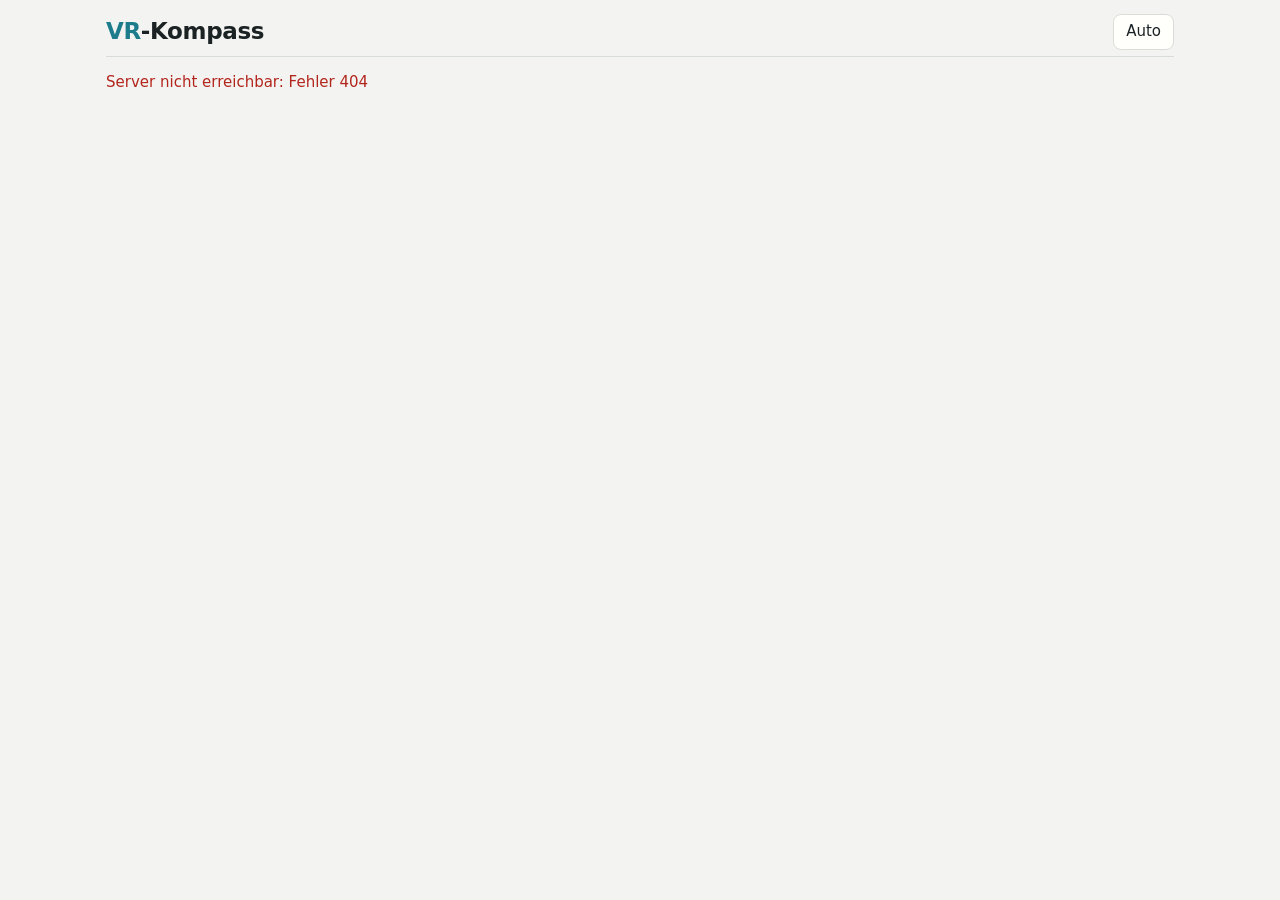
==== app/static/index.html @ ad510e6e "Grundgerüst 0.1: Bibliothek, Wunschliste und Importe Unterbau wie im eShopKompass (Standardbibliothe" ====
<!doctype html>
<html lang="de">
<head>
<meta charset="utf-8">
<meta name="viewport" content="width=device-width, initial-scale=1">
<title>VR-Kompass</title>
<link rel="icon" type="image/svg+xml" href="data:image/svg+xml,<svg xmlns='http://www.w3.org/2000/svg' viewBox='0 0 32 32'><text x='16' y='24' text-anchor='middle' font-family='Arial,Helvetica,sans-serif' font-weight='900' font-size='22' fill='%231c7c8c'>VR</text></svg>">
<script>try{var t=localStorage.getItem("vk.theme");if(t==="light"||t==="dark")document.documentElement.dataset.theme=t}catch(e){}</script>
<link rel="stylesheet" href="style.css">
</head>
<body>
<div class="wrap">
  <header class="top">
    <h1><a class="home" href="/"><span class="brand">VR</span>-Kompass</a></h1>
    <div class="meta" id="meta"></div>
    <button id="thmBtn" data-act="thm" title="Hell, dunkel oder wie das Gerät"></button>
  </header>
  <nav id="nav"></nav>
  <main id="main"><p class="hint">Lädt …</p></main>
</div>
<dialog id="edit"></dialog>
<script src="js/app.js"></script>
</body>
</html>
---- app/static/style.css ----
:root{
  color-scheme:light dark;
  --bg:#f3f4f1; --card:#fffffc; --ink:#1b2224; --muted:#61706f; --line:#d9ddd8;
  --accent:#24383b; --brand:#1c7c8c; --chip:#e8ebe6;
  --meta:#1d5fbf; --meta-bg:#e1ebfa; --pc:#5b3fa6; --pc-bg:#ece5fa;
  --go:#0d6b4f; --go-bg:#dcefe4; --stop:#b3261e; --stop-bg:#f8dfdc; --warn:#8a5a00; --warn-bg:#fbefd5;
}
/* Ansicht: data-theme am html-Element (hell/dunkel), ohne Angabe wie das Gerät */
@media (prefers-color-scheme: dark){:root:not([data-theme=light]){
  --bg:#121617; --card:#1a2022; --ink:#e5ebea; --muted:#94a3a1; --line:#2c3537;
  --accent:#cfdcda; --brand:#4fc3d4; --chip:#252d2f;
  --meta:#8db8ff; --meta-bg:#1c2b44; --pc:#c3abff; --pc-bg:#2b2342;
  --go:#5fd0a5; --go-bg:#183328; --stop:#ff8a80; --stop-bg:#3b1c19; --warn:#f2c14e; --warn-bg:#3a2e12;
}}
:root[data-theme=dark]{color-scheme:dark;
  --bg:#121617; --card:#1a2022; --ink:#e5ebea; --muted:#94a3a1; --line:#2c3537;
  --accent:#cfdcda; --brand:#4fc3d4; --chip:#252d2f;
  --meta:#8db8ff; --meta-bg:#1c2b44; --pc:#c3abff; --pc-bg:#2b2342;
  --go:#5fd0a5; --go-bg:#183328; --stop:#ff8a80; --stop-bg:#3b1c19; --warn:#f2c14e; --warn-bg:#3a2e12;
}
:root[data-theme=light]{color-scheme:light}
*{box-sizing:border-box}
body{margin:0;background:var(--bg);color:var(--ink);font:15px/1.45 system-ui,-apple-system,"Segoe UI",Roboto,sans-serif}
.wrap{padding:0 16px 60px;max-width:1100px;margin:0 auto}
header.top{display:flex;flex-wrap:wrap;gap:8px 18px;align-items:center;padding:14px 0 6px}
header.top h1{font-size:23px;margin:0;letter-spacing:-.015em}
header.top h1 a{color:inherit;text-decoration:none}
header.top .brand{color:var(--brand)}
header.top .meta{color:var(--muted);font-size:13px;flex:1;min-width:200px}
button,select,input,textarea{font:inherit;color:inherit}
button{background:var(--card);border:1px solid var(--line);border-radius:8px;padding:6px 12px;cursor:pointer}
button:hover{border-color:var(--accent)}
button.primary{background:var(--accent);border-color:var(--accent);color:var(--bg);font-weight:600}
button.danger{color:var(--stop)}
button:disabled{opacity:.5;cursor:default}
button.link{border:0;background:none;padding:0;color:var(--accent);text-decoration:underline}
input,select,textarea{background:var(--card);border:1px solid var(--line);border-radius:6px;padding:5px 8px;max-width:100%}
textarea{width:100%;min-height:110px;font-family:ui-monospace,monospace;font-size:12px}
a{color:var(--accent)}
nav{display:flex;gap:4px;border-bottom:1px solid var(--line);overflow-x:auto;margin-bottom:12px}
nav button{white-space:nowrap;border:0;border-bottom:3px solid transparent;border-radius:0;background:none;padding:6px 12px;color:var(--muted)}
nav button.on{color:var(--ink);border-bottom-color:var(--brand);font-weight:600}
nav .cnt{font-size:11px;margin-left:4px;color:var(--muted)}
.hint{color:var(--muted);font-size:13px;margin:4px 0}
.bar{display:flex;flex-wrap:wrap;gap:8px;align-items:center;margin-bottom:10px}
.bar input[type=search]{flex:1;min-width:160px}
.chips{display:flex;flex-wrap:wrap;gap:4px}
.chips button{border-radius:999px;padding:3px 10px;font-size:13px}
.chips button.on{background:var(--accent);color:var(--bg);border-color:var(--accent)}
.list{display:flex;flex-direction:column;gap:6px}
.item{background:var(--card);border:1px solid var(--line);border-radius:10px;padding:8px 12px;display:flex;flex-wrap:wrap;gap:4px 12px;align-items:baseline}
.item .nm{font-weight:600;flex:1 1 220px;min-width:0;overflow-wrap:anywhere}
.item .row2{flex-basis:100%;display:flex;flex-wrap:wrap;gap:4px 14px;font-size:13px;color:var(--muted)}
.item .note{flex-basis:100%;font-size:13px;white-space:pre-wrap;color:var(--ink);border-left:3px solid var(--line);padding-left:8px}
.b{display:inline-block;border-radius:5px;padding:0 6px;font-size:12px;font-weight:600;background:var(--chip);color:var(--muted)}
.b.meta{background:var(--meta-bg);color:var(--meta)}
.b.pc{background:var(--pc-bg);color:var(--pc)}
.b.go{background:var(--go-bg);color:var(--go)}
.b.stop{background:var(--stop-bg);color:var(--stop)}
.b.warn{background:var(--warn-bg);color:var(--warn)}
.links a{margin-right:8px;font-size:13px}
.price{font-variant-numeric:tabular-nums;color:var(--ink)}
.gap-meta{color:var(--go)}
.gap-steam{color:var(--stop)}
.card{background:var(--card);border:1px solid var(--line);border-radius:12px;padding:12px 14px;margin-bottom:14px}
.card h2{font-size:17px;margin:0 0 6px}
.card ol{margin:6px 0;padding-left:20px}
.bm{display:inline-block;background:var(--brand);color:#fff;border-radius:8px;padding:6px 12px;text-decoration:none;font-weight:600;cursor:grab}
.prev{margin-top:8px;font-size:13px}
.prev ul{margin:6px 0;padding-left:18px;max-height:260px;overflow:auto}
.prev .new{color:var(--go)}
.err{color:var(--stop)}
.ok{color:var(--go)}
dialog{border:1px solid var(--line);border-radius:12px;background:var(--card);color:var(--ink);width:min(560px,calc(100vw - 32px));padding:16px}
dialog::backdrop{background:rgba(0,0,0,.4)}
dialog h2{margin:0 0 10px;font-size:18px}
.form{display:grid;grid-template-columns:auto 1fr;gap:8px 12px;align-items:center}
.form label{font-size:13px;color:var(--muted)}
.form input[type=text],.form select,.form textarea{width:100%}
.form .full{grid-column:1/-1}
.actions{display:flex;flex-wrap:wrap;gap:8px;justify-content:flex-end;margin-top:12px}
.actions .sp{flex:1}
@media (max-width:520px){.form{grid-template-columns:1fr}}
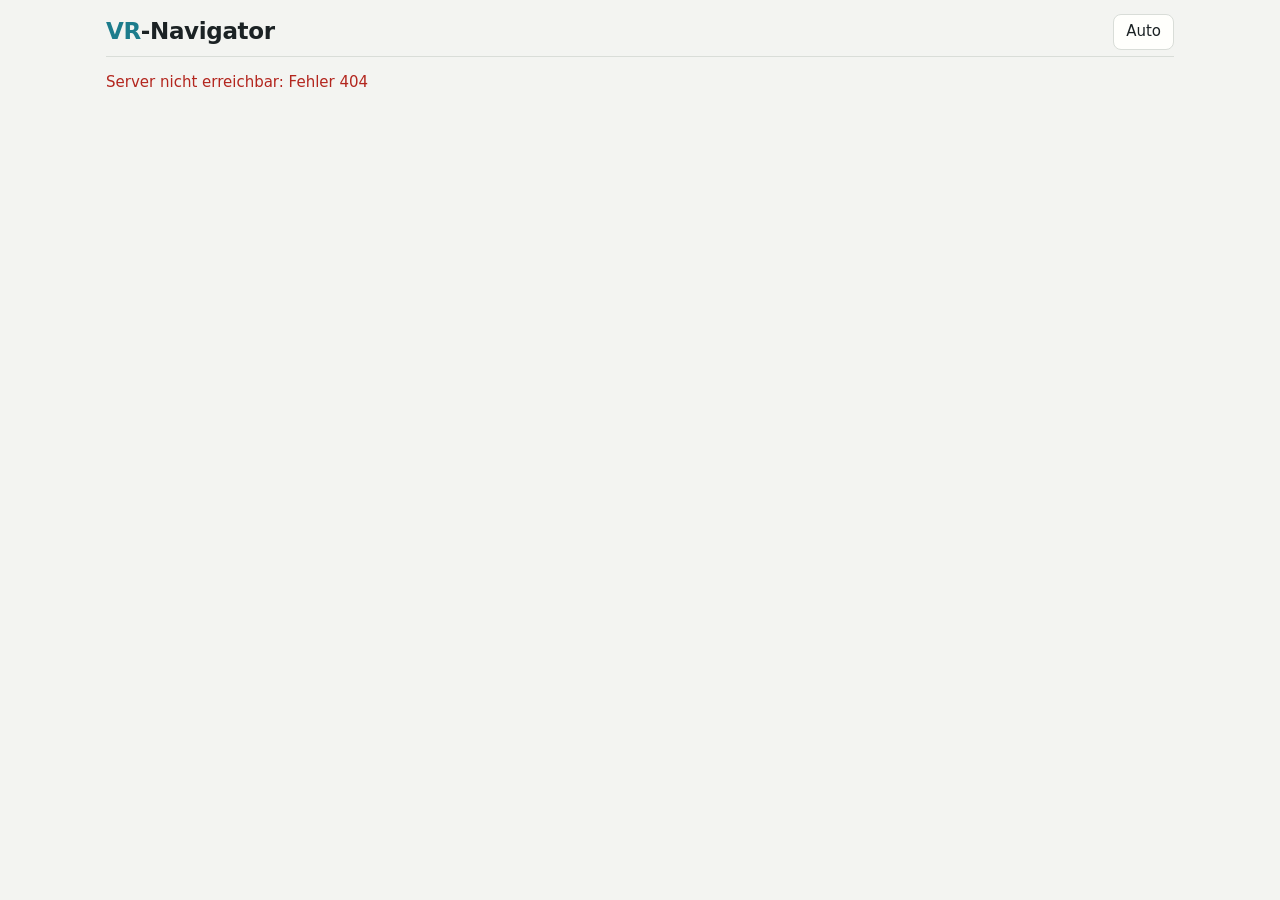
==== commit 1774d492: "Umbenennung in VR-Navigator (0.1.1) Name in Oberfläche, README, Kennung beim Abruf, Sicherungsdatei " ====
--- a/app/static/index.html
+++ b/app/static/index.html
@@ -3,15 +3,15 @@
 <head>
 <meta charset="utf-8">
 <meta name="viewport" content="width=device-width, initial-scale=1">
-<title>VR-Kompass</title>
+<title>VR-Navigator</title>
 <link rel="icon" type="image/svg+xml" href="data:image/svg+xml,<svg xmlns='http://www.w3.org/2000/svg' viewBox='0 0 32 32'><text x='16' y='24' text-anchor='middle' font-family='Arial,Helvetica,sans-serif' font-weight='900' font-size='22' fill='%231c7c8c'>VR</text></svg>">
-<script>try{var t=localStorage.getItem("vk.theme");if(t==="light"||t==="dark")document.documentElement.dataset.theme=t}catch(e){}</script>
+<script>try{var t=localStorage.getItem("vn.theme");if(t==="light"||t==="dark")document.documentElement.dataset.theme=t}catch(e){}</script>
 <link rel="stylesheet" href="style.css">
 </head>
 <body>
 <div class="wrap">
   <header class="top">
-    <h1><a class="home" href="/"><span class="brand">VR</span>-Kompass</a></h1>
+    <h1><a class="home" href="/"><span class="brand">VR</span>-Navigator</a></h1>
     <div class="meta" id="meta"></div>
     <button id="thmBtn" data-act="thm" title="Hell, dunkel oder wie das Gerät"></button>
   </header>
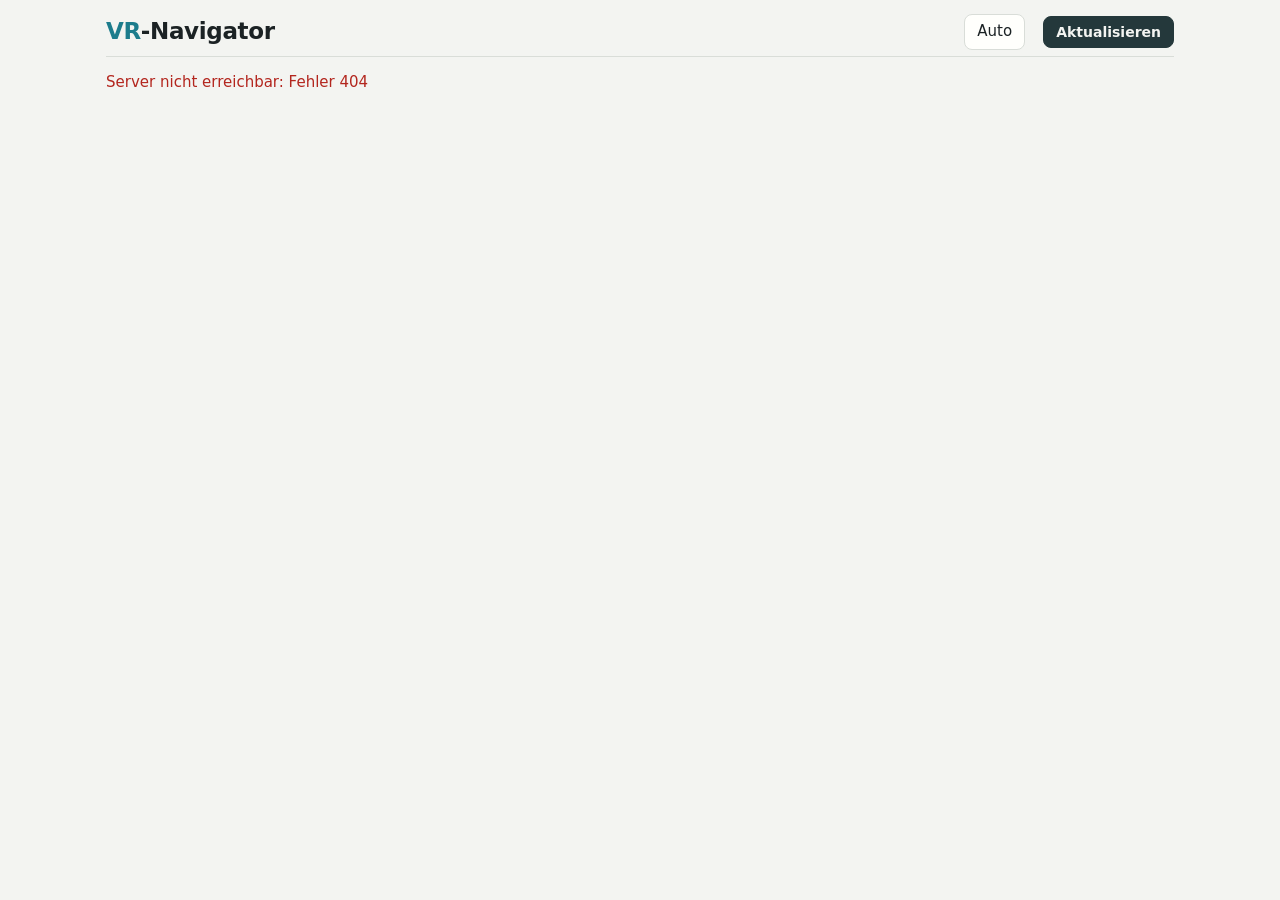
==== commit f0341c79: "Betrieb wie im eShopKompass: Live-Protokoll, Verbindungstest, Hinweise, Ruhezeit (0.2.1) Co-Authored" ====
--- a/app/static/index.html
+++ b/app/static/index.html
@@ -14,6 +14,7 @@
     <h1><a class="home" href="/"><span class="brand">VR</span>-Navigator</a></h1>
     <div class="meta" id="meta"></div>
     <button id="thmBtn" data-act="thm" title="Hell, dunkel oder wie das Gerät"></button>
+    <button class="primary" id="syncBtn" data-act="sync" title="Preise jetzt abrufen">Aktualisieren</button>
   </header>
   <nav id="nav"></nav>
   <main id="main"><p class="hint">Lädt …</p></main>
--- a/app/static/style.css
+++ b/app/static/style.css
@@ -58,6 +58,16 @@
 .b.go{background:var(--go-bg);color:var(--go)}
 .b.stop{background:var(--stop-bg);color:var(--stop)}
 .b.warn{background:var(--warn-bg);color:var(--warn)}
+.banner{background:var(--warn-bg);color:var(--warn);border-radius:10px;padding:9px 12px;margin-bottom:10px;font-size:14px}
+.banner button.link{color:inherit}
+.toast{position:fixed;left:50%;bottom:22px;transform:translateX(-50%);background:var(--ink);color:var(--bg);padding:8px 16px;border-radius:999px;font-size:13px;z-index:8}
+header.top .stale{color:var(--warn);font-weight:600}
+header.top #syncBtn{font-size:14px;padding:5px 12px}
+details.fold>summary{cursor:pointer}
+pre.log{background:var(--bg);border:1px solid var(--line);border-radius:10px;padding:10px;margin-top:6px}
+.item .row2.small{font-size:12px}
+.item s{color:var(--muted)}
+pre.log{font-size:12px;white-space:pre-wrap;max-height:320px;overflow:auto}
 .links a{margin-right:8px;font-size:13px}
 .price{font-variant-numeric:tabular-nums;color:var(--ink)}
 .gap-meta{color:var(--go)}
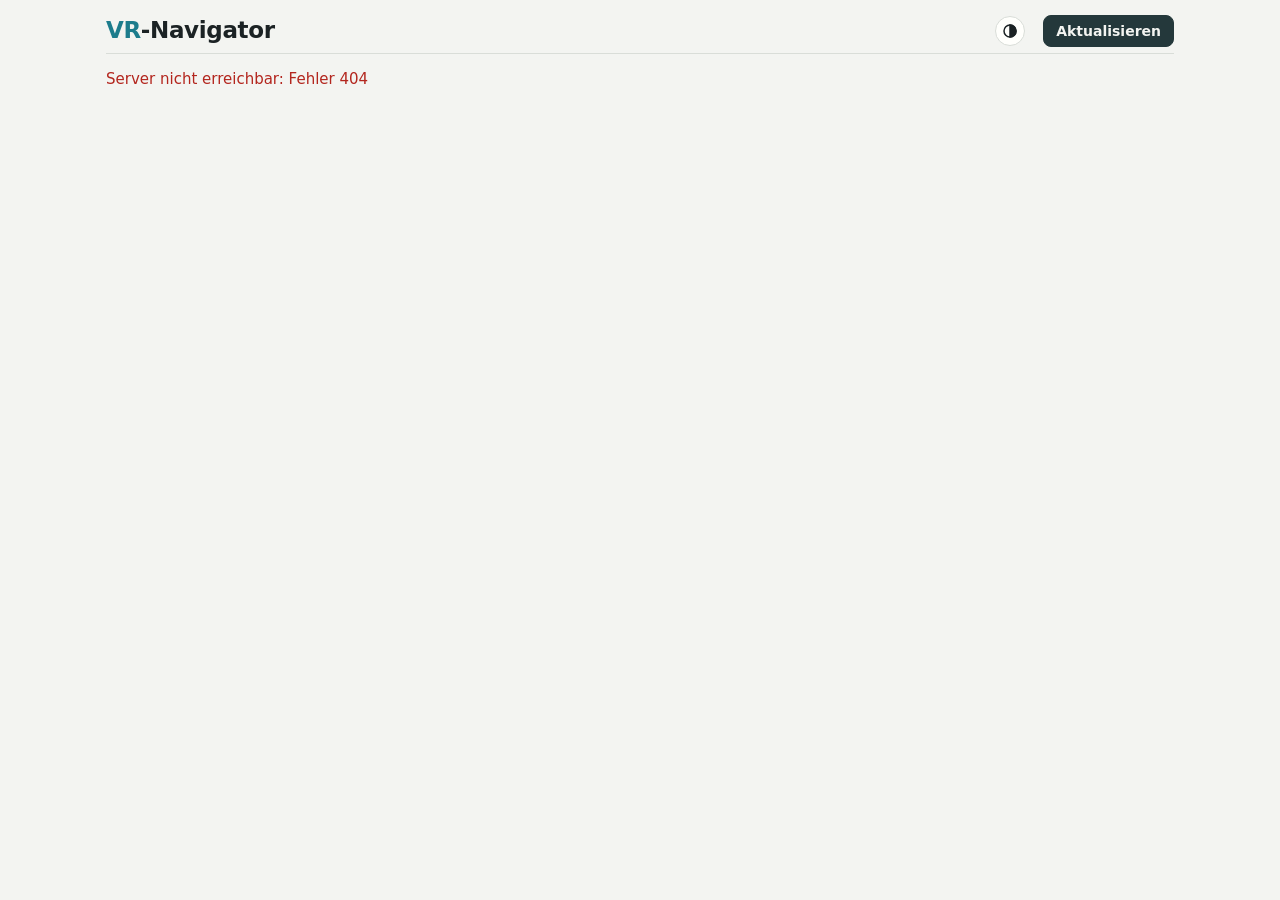
==== commit 2d55be0f: "Ansicht und Bedienung wie im eShopKompass (0.2.2) Farbregeln mit einer Bedeutung je Farbe (docs/ober" ====
--- a/app/static/index.html
+++ b/app/static/index.html
@@ -13,7 +13,7 @@
   <header class="top">
     <h1><a class="home" href="/"><span class="brand">VR</span>-Navigator</a></h1>
     <div class="meta" id="meta"></div>
-    <button id="thmBtn" data-act="thm" title="Hell, dunkel oder wie das Gerät"></button>
+    <div class="thm"><button id="thmBtn" data-act="thm" aria-haspopup="true" aria-expanded="false"></button><div class="thm-m" id="thmMenu" role="menu" hidden></div></div>
     <button class="primary" id="syncBtn" data-act="sync" title="Preise jetzt abrufen">Aktualisieren</button>
   </header>
   <nav id="nav"></nav>
--- a/app/static/style.css
+++ b/app/static/style.css
@@ -2,21 +2,22 @@
   color-scheme:light dark;
   --bg:#f3f4f1; --card:#fffffc; --ink:#1b2224; --muted:#61706f; --line:#d9ddd8;
   --accent:#24383b; --brand:#1c7c8c; --chip:#e8ebe6;
-  --meta:#1d5fbf; --meta-bg:#e1ebfa; --pc:#5b3fa6; --pc-bg:#ece5fa;
-  --go:#0d6b4f; --go-bg:#dcefe4; --stop:#b3261e; --stop-bg:#f8dfdc; --warn:#8a5a00; --warn-bg:#fbefd5;
+  /* Jede Farbe eine Bedeutung, siehe docs/oberflaeche.md */
+  --deal:#1d5fbf; --deal-bg:#e1ebfa; --best:#8a6200; --best-bg:#fbefd5;
+  --go:#0d6b4f; --go-bg:#dcefe4; --stop:#b3261e; --stop-bg:#f8dfdc; --warn:#6b3fb3; --warn-bg:#ece5fa;
 }
 /* Ansicht: data-theme am html-Element (hell/dunkel), ohne Angabe wie das Gerät */
 @media (prefers-color-scheme: dark){:root:not([data-theme=light]){
   --bg:#121617; --card:#1a2022; --ink:#e5ebea; --muted:#94a3a1; --line:#2c3537;
   --accent:#cfdcda; --brand:#4fc3d4; --chip:#252d2f;
-  --meta:#8db8ff; --meta-bg:#1c2b44; --pc:#c3abff; --pc-bg:#2b2342;
-  --go:#5fd0a5; --go-bg:#183328; --stop:#ff8a80; --stop-bg:#3b1c19; --warn:#f2c14e; --warn-bg:#3a2e12;
+  --deal:#8db8ff; --deal-bg:#1c2b44; --best:#f2c14e; --best-bg:#3a2e12;
+  --go:#5fd0a5; --go-bg:#183328; --stop:#ff8a80; --stop-bg:#3b1c19; --warn:#c3abff; --warn-bg:#2b2342;
 }}
 :root[data-theme=dark]{color-scheme:dark;
   --bg:#121617; --card:#1a2022; --ink:#e5ebea; --muted:#94a3a1; --line:#2c3537;
   --accent:#cfdcda; --brand:#4fc3d4; --chip:#252d2f;
-  --meta:#8db8ff; --meta-bg:#1c2b44; --pc:#c3abff; --pc-bg:#2b2342;
-  --go:#5fd0a5; --go-bg:#183328; --stop:#ff8a80; --stop-bg:#3b1c19; --warn:#f2c14e; --warn-bg:#3a2e12;
+  --deal:#8db8ff; --deal-bg:#1c2b44; --best:#f2c14e; --best-bg:#3a2e12;
+  --go:#5fd0a5; --go-bg:#183328; --stop:#ff8a80; --stop-bg:#3b1c19; --warn:#c3abff; --warn-bg:#2b2342;
 }
 :root[data-theme=light]{color-scheme:light}
 *{box-sizing:border-box}
@@ -39,11 +40,16 @@
 a{color:var(--accent)}
 nav{display:flex;gap:4px;border-bottom:1px solid var(--line);overflow-x:auto;margin-bottom:12px}
 nav button{white-space:nowrap;border:0;border-bottom:3px solid transparent;border-radius:0;background:none;padding:6px 12px;color:var(--muted)}
+nav.more{-webkit-mask-image:linear-gradient(90deg,#000 calc(100% - 36px),transparent);mask-image:linear-gradient(90deg,#000 calc(100% - 36px),transparent)}
 nav button.on{color:var(--ink);border-bottom-color:var(--brand);font-weight:600}
 nav .cnt{font-size:11px;margin-left:4px;color:var(--muted)}
 .hint{color:var(--muted);font-size:13px;margin:4px 0}
 .bar{display:flex;flex-wrap:wrap;gap:8px;align-items:center;margin-bottom:10px}
-.bar input[type=search]{flex:1;min-width:160px}
+.sbox{position:relative;flex:1;min-width:160px;display:flex}
+.sbox input{flex:1;padding-right:26px}
+.sbox input::-webkit-search-cancel-button{display:none}
+.sbox .sx{position:absolute;right:3px;top:50%;transform:translateY(-50%);border:0;background:none;color:var(--muted);font-size:17px;line-height:1;padding:2px 6px}
+.sbox .sx:hover{color:var(--ink)}
 .chips{display:flex;flex-wrap:wrap;gap:4px}
 .chips button{border-radius:999px;padding:3px 10px;font-size:13px}
 .chips button.on{background:var(--accent);color:var(--bg);border-color:var(--accent)}
@@ -51,16 +57,18 @@
 .item{background:var(--card);border:1px solid var(--line);border-radius:10px;padding:8px 12px;display:flex;flex-wrap:wrap;gap:4px 12px;align-items:baseline}
 .item .nm{font-weight:600;flex:1 1 220px;min-width:0;overflow-wrap:anywhere}
 .item .row2{flex-basis:100%;display:flex;flex-wrap:wrap;gap:4px 14px;font-size:13px;color:var(--muted)}
-.item .note{flex-basis:100%;font-size:13px;white-space:pre-wrap;color:var(--ink);border-left:3px solid var(--line);padding-left:8px}
+.item .note{flex-basis:100%;min-width:0;font-size:13px;white-space:pre-wrap;overflow-wrap:anywhere;color:var(--ink);border-left:3px solid var(--line);padding-left:8px}
 .b{display:inline-block;border-radius:5px;padding:0 6px;font-size:12px;font-weight:600;background:var(--chip);color:var(--muted)}
-.b.meta{background:var(--meta-bg);color:var(--meta)}
-.b.pc{background:var(--pc-bg);color:var(--pc)}
+.b.deal{background:var(--deal-bg);color:var(--deal)}
+.b.best{background:var(--best-bg);color:var(--best)}
+.star{color:var(--best)}
 .b.go{background:var(--go-bg);color:var(--go)}
 .b.stop{background:var(--stop-bg);color:var(--stop)}
 .b.warn{background:var(--warn-bg);color:var(--warn)}
 .banner{background:var(--warn-bg);color:var(--warn);border-radius:10px;padding:9px 12px;margin-bottom:10px;font-size:14px}
 .banner button.link{color:inherit}
-.toast{position:fixed;left:50%;bottom:22px;transform:translateX(-50%);background:var(--ink);color:var(--bg);padding:8px 16px;border-radius:999px;font-size:13px;z-index:8}
+.toast{position:fixed;left:50%;bottom:22px;transform:translateX(-50%);background:var(--ink);color:var(--bg);padding:8px 16px;border-radius:999px;font-size:13px;z-index:8;display:flex;gap:12px;align-items:center;max-width:calc(100vw - 32px)}
+.toast button{background:none;border:0;padding:0;color:inherit;font-weight:600;text-decoration:underline}
 header.top .stale{color:var(--warn);font-weight:600}
 header.top #syncBtn{font-size:14px;padding:5px 12px}
 details.fold>summary{cursor:pointer}
@@ -91,3 +99,30 @@
 .actions{display:flex;flex-wrap:wrap;gap:8px;justify-content:flex-end;margin-top:12px}
 .actions .sp{flex:1}
 @media (max-width:520px){.form{grid-template-columns:1fr}}
+/* Hell, dunkel, System: runder Knopf mit Zeichen, Menü darunter */
+.thm{position:relative}
+.thm>button{width:30px;height:30px;padding:0;border-radius:50%;display:inline-grid;place-items:center}
+.thm-m{position:absolute;right:0;top:36px;z-index:6;background:var(--card);border:1px solid var(--line);border-radius:8px;padding:4px;display:flex;flex-direction:column;min-width:150px;box-shadow:0 4px 14px rgba(0,0,0,.18)}
+.thm-m[hidden]{display:none}
+.thm-m button{border:0;background:none;text-align:left;border-radius:6px;padding:6px 10px;white-space:nowrap}
+.thm-m button:hover{background:var(--chip)}
+.thm-m button.on{font-weight:600}
+.thm-m .ic{display:inline-block;width:22px;vertical-align:-3px}
+/* Klappbare Gruppen und Karten: offen als Vorgabe, gemerkt wird das Zuklappen */
+details.grp{margin-bottom:10px}
+details.grp>summary{cursor:pointer;padding:4px 0;font-weight:600}
+details.grp>summary .n{color:var(--muted);font-weight:400;margin-left:4px}
+details.grp>.list{margin-top:6px}
+.card>details>summary{cursor:pointer;list-style:none}
+.card>details>summary::-webkit-details-marker{display:none}
+.card>details>summary h2{display:inline}
+.card>details>summary::before{content:"▸";display:inline-block;width:18px;color:var(--muted)}
+.card>details[open]>summary::before{content:"▾"}
+.card>details>summary .n{color:var(--muted);font-size:13px;margin-left:6px}
+.foldall{font-size:13px;color:var(--muted)}
+/* Sprungleiste der Einstellungen */
+.jump{position:sticky;top:0;z-index:4;display:flex;flex-wrap:wrap;gap:4px 14px;align-items:center;background:var(--bg);padding:8px 0;margin-bottom:8px;border-bottom:1px solid var(--line);font-size:13px}
+.jump a{color:var(--ink);text-decoration:none}
+.jump a:hover{text-decoration:underline}
+.jump .foldall{margin-left:auto}
+.card{scroll-margin-top:48px}
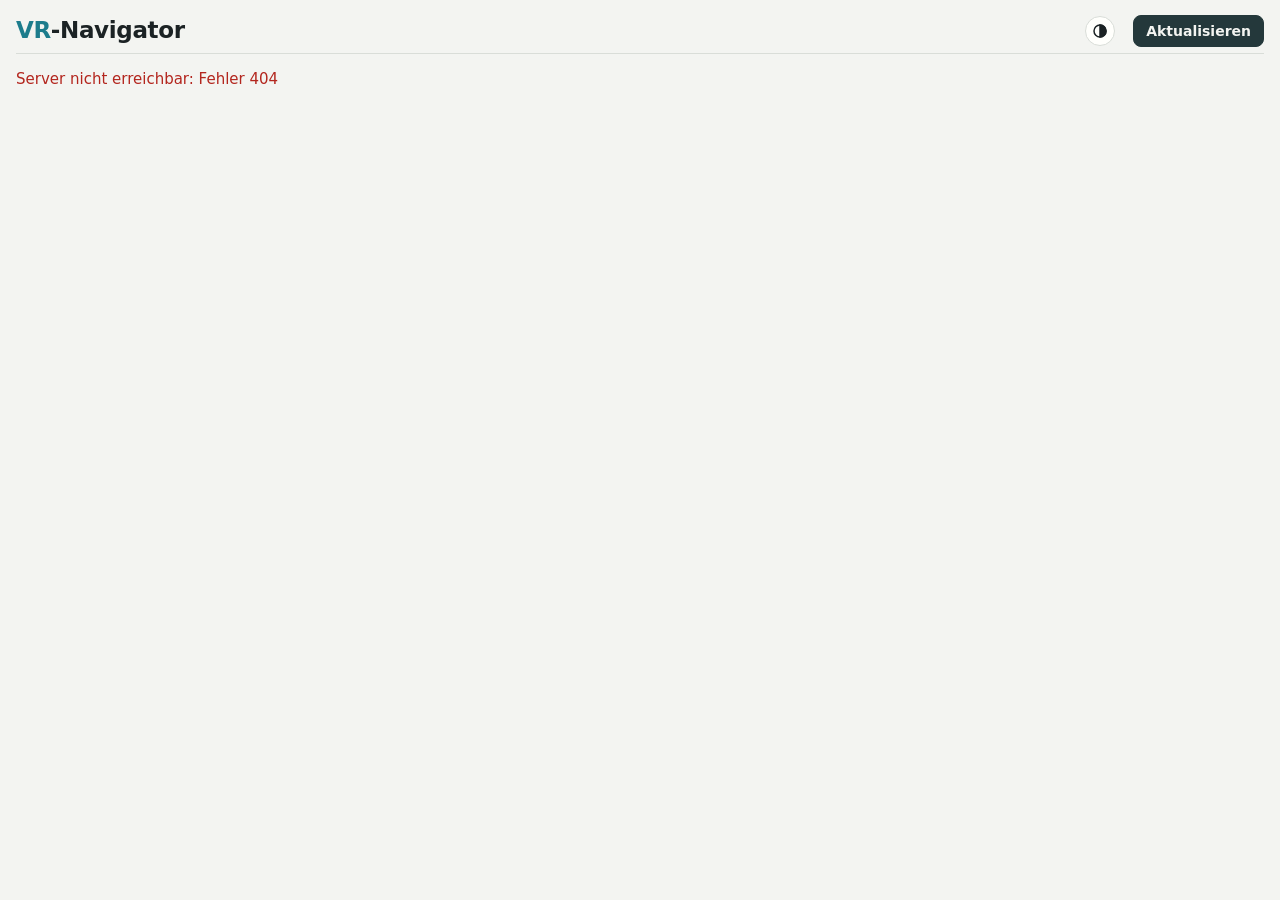
==== commit 9041d0a9: "Retro-Liste aus dem ROM-Ordner, Reiter Sammlung, Kopfleiste blendet aus (0.5.6) - Retro-Liste einles" ====
--- a/app/static/index.html
+++ b/app/static/index.html
@@ -10,6 +10,7 @@
 </head>
 <body>
 <div class="wrap">
+  <div class="stick" id="stick">
   <header class="top">
     <h1><a class="home" href="/"><span class="brand">VR</span>-Navigator</a></h1>
     <div class="meta" id="meta"></div>
@@ -17,6 +18,7 @@
     <button class="primary" id="syncBtn" data-act="sync" title="Preise jetzt abrufen">Aktualisieren</button>
   </header>
   <nav id="nav"></nav>
+  </div>
   <main id="main"><p class="hint">Lädt …</p></main>
 </div>
 <dialog id="edit"></dialog>
--- a/app/static/style.css
+++ b/app/static/style.css
@@ -22,7 +22,7 @@
 :root[data-theme=light]{color-scheme:light}
 *{box-sizing:border-box}
 body{margin:0;background:var(--bg);color:var(--ink);font:15px/1.45 system-ui,-apple-system,"Segoe UI",Roboto,sans-serif}
-.wrap{padding:0 16px 60px;max-width:1100px;margin:0 auto}
+.wrap{padding:0 16px 60px;margin:0 auto}
 header.top{display:flex;flex-wrap:wrap;gap:8px 18px;align-items:center;padding:14px 0 6px}
 header.top h1{font-size:23px;margin:0;letter-spacing:-.015em}
 header.top h1 a{color:inherit;text-decoration:none}
@@ -33,12 +33,23 @@
 button:hover{border-color:var(--accent)}
 button.primary{background:var(--accent);border-color:var(--accent);color:var(--bg);font-weight:600}
 button.danger{color:var(--stop)}
+label.btn{display:inline-block;background:var(--accent);border:1px solid var(--accent);color:var(--bg);font-weight:600;border-radius:8px;padding:6px 12px;cursor:pointer}
+.vh{position:absolute;width:1px;height:1px;opacity:0;overflow:hidden}
+label.btn{position:relative}
+label.btn:focus-within{outline:2px solid var(--ink);outline-offset:2px}
 button:disabled{opacity:.5;cursor:default}
 button.link{border:0;background:none;padding:0;color:var(--accent);text-decoration:underline}
 input,select,textarea{background:var(--card);border:1px solid var(--line);border-radius:6px;padding:5px 8px;max-width:100%}
 textarea{width:100%;min-height:110px;font-family:ui-monospace,monospace;font-size:12px}
 a{color:var(--accent)}
-nav{display:flex;gap:4px;border-bottom:1px solid var(--line);overflow-x:auto;margin-bottom:12px}
+nav{display:flex;gap:4px;border-bottom:1px solid var(--line);overflow-x:auto}
+/* Kopf und Reiter kommen beim Scrollen mit, verschwinden nach unten weiter, kommen beim Hochscrollen
+   zurück (wie im eShopKompass) */
+.stick{position:sticky;top:0;z-index:7;background:var(--bg);margin-bottom:12px;
+  transition:transform .8s cubic-bezier(.4,0,.2,1),opacity .7s ease}
+.stick.hid{transform:translateY(-100%);opacity:0;pointer-events:none}
+.jump{transition:top .8s cubic-bezier(.4,0,.2,1)}
+@media (prefers-reduced-motion: reduce){.stick,.jump{transition:none}}
 nav button{white-space:nowrap;border:0;border-bottom:3px solid transparent;border-radius:0;background:none;padding:6px 12px;color:var(--muted)}
 nav.more{-webkit-mask-image:linear-gradient(90deg,#000 calc(100% - 36px),transparent);mask-image:linear-gradient(90deg,#000 calc(100% - 36px),transparent)}
 nav button.on{color:var(--ink);border-bottom-color:var(--brand);font-weight:600}
@@ -56,7 +67,7 @@
 .list{display:flex;flex-direction:column;gap:6px}
 .item{background:var(--card);border:1px solid var(--line);border-radius:10px;padding:8px 12px;display:flex;flex-wrap:wrap;gap:4px 12px;align-items:baseline}
 .item .nm{font-weight:600;flex:1 1 220px;min-width:0;overflow-wrap:anywhere}
-.item .row2{flex-basis:100%;display:flex;flex-wrap:wrap;gap:4px 14px;font-size:13px;color:var(--muted)}
+.item .row2{flex-basis:100%;display:flex;flex-wrap:wrap;align-items:center;gap:4px 14px;font-size:13px;color:var(--muted)}
 .item .note{flex-basis:100%;min-width:0;font-size:13px;white-space:pre-wrap;overflow-wrap:anywhere;color:var(--ink);border-left:3px solid var(--line);padding-left:8px}
 .b{display:inline-block;border-radius:5px;padding:0 6px;font-size:12px;font-weight:600;background:var(--chip);color:var(--muted)}
 .b.deal{background:var(--deal-bg);color:var(--deal)}
@@ -65,6 +76,7 @@
 .b.go{background:var(--go-bg);color:var(--go)}
 .b.stop{background:var(--stop-bg);color:var(--stop)}
 .b.warn{background:var(--warn-bg);color:var(--warn)}
+a.add{font-size:12px;font-weight:600;white-space:nowrap}
 .banner{background:var(--warn-bg);color:var(--warn);border-radius:10px;padding:9px 12px;margin-bottom:10px;font-size:14px}
 .banner button.link{color:inherit}
 .toast{position:fixed;left:50%;bottom:22px;transform:translateX(-50%);background:var(--ink);color:var(--bg);padding:8px 16px;border-radius:999px;font-size:13px;z-index:8;display:flex;gap:12px;align-items:center;max-width:calc(100vw - 32px)}
@@ -76,10 +88,9 @@
 .item .row2.small{font-size:12px}
 .item s{color:var(--muted)}
 pre.log{font-size:12px;white-space:pre-wrap;max-height:320px;overflow:auto}
-.links a{margin-right:8px;font-size:13px}
+.links{display:inline-flex;flex-wrap:wrap;gap:2px 8px;min-width:0}
+.links a{font-size:13px}
 .price{font-variant-numeric:tabular-nums;color:var(--ink)}
-.gap-meta{color:var(--go)}
-.gap-steam{color:var(--stop)}
 .card{background:var(--card);border:1px solid var(--line);border-radius:12px;padding:12px 14px;margin-bottom:14px}
 .card h2{font-size:17px;margin:0 0 6px}
 .card ol{margin:6px 0;padding-left:20px}
@@ -96,9 +107,13 @@
 .form label{font-size:13px;color:var(--muted)}
 .form input[type=text],.form select,.form textarea{width:100%}
 .form .full{grid-column:1/-1}
+/* Konten: Feldnamen fett, „löschen“ klein unter dem Feld, damit die Eingaben vorn stehen */
+.form.acc>label{font-weight:600;color:var(--ink)}
+.form.acc .clr{grid-column:2;margin-top:-6px;font-size:12px;color:var(--muted)}
+.form.acc .clr label{font-size:12px;font-weight:400}
 .actions{display:flex;flex-wrap:wrap;gap:8px;justify-content:flex-end;margin-top:12px}
 .actions .sp{flex:1}
-@media (max-width:520px){.form{grid-template-columns:1fr}}
+@media (max-width:520px){.form{grid-template-columns:1fr}.form.acc .clr{grid-column:1}}
 /* Hell, dunkel, System: runder Knopf mit Zeichen, Menü darunter */
 .thm{position:relative}
 .thm>button{width:30px;height:30px;padding:0;border-radius:50%;display:inline-grid;place-items:center}
@@ -113,16 +128,104 @@
 details.grp>summary{cursor:pointer;padding:4px 0;font-weight:600}
 details.grp>summary .n{color:var(--muted);font-weight:400;margin-left:4px}
 details.grp>.list{margin-top:6px}
-.card>details>summary{cursor:pointer;list-style:none}
-.card>details>summary::-webkit-details-marker{display:none}
-.card>details>summary h2{display:inline}
-.card>details>summary::before{content:"▸";display:inline-block;width:18px;color:var(--muted)}
-.card>details[open]>summary::before{content:"▾"}
-.card>details>summary .n{color:var(--muted);font-size:13px;margin-left:6px}
+.card h2 .n{color:var(--muted);font-size:13px;font-weight:400;margin-left:4px}
+/* Klappteile in einer Karte: fette Zeile, daneben grau das Nötigste, auch im zugeklappten Zustand */
+details.op{margin-top:6px;font-size:14px}
+details.op>summary{cursor:pointer}
+details.op .small{margin:3px 0 0 14px;font-size:13px;overflow-wrap:anywhere}
+details.sub{border-top:1px solid var(--line);padding:8px 0 4px;margin-top:8px}
+details.sub>summary{cursor:pointer}
+details.sub>summary .n{color:var(--muted);font-size:13px}
+details.sub details.sub{margin-left:12px;padding-left:10px;border-top:0;border-left:2px solid var(--line)}
 .foldall{font-size:13px;color:var(--muted)}
 /* Sprungleiste der Einstellungen */
-.jump{position:sticky;top:0;z-index:4;display:flex;flex-wrap:wrap;gap:4px 14px;align-items:center;background:var(--bg);padding:8px 0;margin-bottom:8px;border-bottom:1px solid var(--line);font-size:13px}
+.jump{position:sticky;top:var(--stick,0px);z-index:4;display:flex;flex-wrap:wrap;gap:4px 14px;align-items:center;background:var(--bg);padding:8px 0;margin-bottom:8px;border-bottom:1px solid var(--line);font-size:13px}
 .jump a{color:var(--ink);text-decoration:none}
 .jump a:hover{text-decoration:underline}
 .jump .foldall{margin-left:auto}
-.card{scroll-margin-top:48px}
+.card,details.sub{scroll-margin-top:48px}
+.bundle input{display:block;width:100%;margin:4px 0}
+label.kind{display:flex;gap:6px;align-items:center;max-width:100%}label.kind select{min-width:0;max-width:100%}
+/* Entdecken: Mischungen in einer wischbaren Zeile, Filter als Menüs */
+.systabs{display:flex;gap:2px;margin-bottom:10px;overflow-x:auto;border-bottom:1px solid var(--line)}
+.systabs button{border:0;border-bottom:2px solid transparent;border-radius:0;background:none;padding:6px 10px;white-space:nowrap;font-size:14px}
+.systabs button.on{border-bottom-color:var(--accent);color:var(--accent);font-weight:600}
+.systabs .n{color:var(--muted);font-size:12px;font-weight:400}
+.chips.mix{margin-bottom:8px;flex-wrap:nowrap;overflow-x:auto;padding-bottom:2px}
+.chips.mix button{white-space:nowrap}
+.dfilter{display:flex;flex-wrap:wrap;gap:8px 14px;align-items:center;margin:0 0 10px;font-size:14px}
+.dfilter label{display:flex;gap:6px;align-items:center;max-width:100%}
+.dfilter select{min-width:0;max-width:100%}
+/* Titelkarte (Jetzt, Wunschliste): Kopf, zwei feste Preisfelder (Meta links, Steam rechts),
+   Fakten, Recherche, „Mehr“. Am Desktop Preise und Fakten nebeneinander. */
+.item .hd{flex-basis:100%;display:flex;flex-wrap:wrap;gap:4px 8px;align-items:baseline}
+.item .hd .nm{flex:0 1 auto;min-width:0}
+.item.wi{display:grid;grid-template-columns:minmax(0,1fr);gap:6px}
+.item.wi>.side:empty{display:none}
+@media (min-width:900px){
+  .item.wi{grid-template-columns:minmax(0,560px) minmax(0,1fr);column-gap:24px;align-items:start}
+  .item.wi>.hd,.item.wi>details.more{grid-column:1/-1}
+}
+.shops{display:grid;grid-template-columns:1fr 1fr;gap:6px;min-width:0}
+.shop{border:1px solid var(--line);border-radius:8px;padding:5px 8px;min-width:0;font-size:13px;color:var(--muted)}
+.shop .sl{display:flex;flex-wrap:wrap;gap:2px 6px;align-items:baseline;color:var(--ink);font-weight:600;font-size:13px}
+.shop .big{font-size:17px;font-weight:600}
+.shop s{font-size:12px}
+.shop .bl{font-size:12px;overflow-wrap:anywhere}
+.shop .bl.at{color:var(--best);font-weight:600}
+.shop.none{background:var(--bg);border-style:dashed}
+.shop.win{border-color:var(--go);box-shadow:inset 0 0 0 1px var(--go)}
+.shop .cheap{color:var(--go);font-weight:600;font-size:12px}
+.over{color:var(--stop);font-weight:600}
+/* Fakten als festes Raster: Spalte mit Namen, Spalte mit Werten, in jeder Karte gleich */
+.facts{display:grid;grid-template-columns:max-content minmax(0,1fr);gap:3px 12px;align-items:baseline;font-size:13px;color:var(--ink);min-width:0;flex-basis:100%}
+.fact{display:contents}
+.fact .fv{min-width:0;overflow-wrap:anywhere}
+.fact .fl{color:var(--muted);font-size:11px;text-transform:uppercase;letter-spacing:.03em}
+.item.wi .side{display:flex;flex-direction:column;gap:4px;min-width:0}
+/* Werkzeugzeile: Suche, Sortieren, Menüs, Legende */
+.bar .tools{display:flex;flex-wrap:wrap;gap:6px;align-items:center}
+.bar .tools>button{padding:4px 10px}
+.bar .tools>button.on{background:var(--accent);color:var(--bg);border-color:var(--accent)}
+details.menu{position:relative}
+/* zu: ganz aus dem Fluss (Chromium legt den Inhalt geschlossener details sonst unsichtbar an) */
+details.menu:not([open]) .pop{display:none}
+details.menu>summary{list-style:none;cursor:pointer;border:1px solid var(--line);border-radius:8px;padding:4px 10px;background:var(--card);white-space:nowrap}
+details.menu>summary::-webkit-details-marker{display:none}
+details.menu>summary::after{content:" ▾";color:var(--muted)}
+details.menu[open]>summary{border-color:var(--accent)}
+details.menu .cnt{background:var(--accent);color:var(--bg);border-radius:999px;padding:0 6px;font-size:11px;margin-left:2px}
+details.menu .pop{position:absolute;z-index:7;top:calc(100% + 4px);left:0;background:var(--card);border:1px solid var(--line);border-radius:8px;padding:8px 10px;
+  box-shadow:0 4px 14px rgba(0,0,0,.18);display:flex;flex-direction:column;gap:4px;min-width:190px;max-width:calc(100vw - 32px)}
+details.menu .pop.wide{width:300px}
+details.menu .pop label{display:flex;gap:6px;align-items:center;font-size:14px;white-space:nowrap}
+details.menu .pop .n{color:var(--muted);font-size:12px;margin-left:auto;padding-left:8px}
+details.menu .opts{max-height:300px;overflow:auto;display:flex;flex-direction:column;gap:3px}
+details.menu input[type=search]{width:100%}
+.seg{display:flex}
+.seg button{flex:1;border-radius:0;padding:3px 8px;font-size:13px}
+.seg button:first-child{border-radius:6px 0 0 6px}
+.seg button:last-child{border-radius:0 6px 6px 0;margin-left:-1px}
+.seg button.on{background:var(--accent);color:var(--bg);border-color:var(--accent)}
+.chips.act{margin:-4px 0 10px;align-items:center}
+.chips.act .link{font-size:13px}
+.legend .lg{font-size:13px;margin:4px 0}
+.legend h2{display:flex;justify-content:space-between;align-items:baseline}
+.legend h2 .link{font-size:13px;font-weight:400}
+.legend .shopmark{border:2px solid var(--go);border-radius:6px;padding:0 5px}
+.legend .best-t{color:var(--best);font-weight:600}
+.sched{font-size:14px}
+.sched input[type=number]{width:64px}
+.rate{color:var(--ink)}
+.rate.win{color:var(--go);font-weight:600}
+details.more{flex-basis:100%;font-size:13px;color:var(--muted)}
+details.more>summary{cursor:pointer;width:max-content}
+details.more>div{margin:4px 0 0 14px}
+details.op.unsure{border-left:3px dashed var(--warn);padding-left:8px}
+details.op .ux{color:var(--warn)}
+/* Am Handy klappen Menüs über die volle Breite der Zeile auf, statt rechts aus dem Bild zu ragen */
+.bar,.dfilter{position:relative}
+@media (max-width:620px){
+  details.menu{position:static}
+  details.menu .pop,details.menu .pop.wide{left:0;right:0;width:auto;max-width:none}
+}
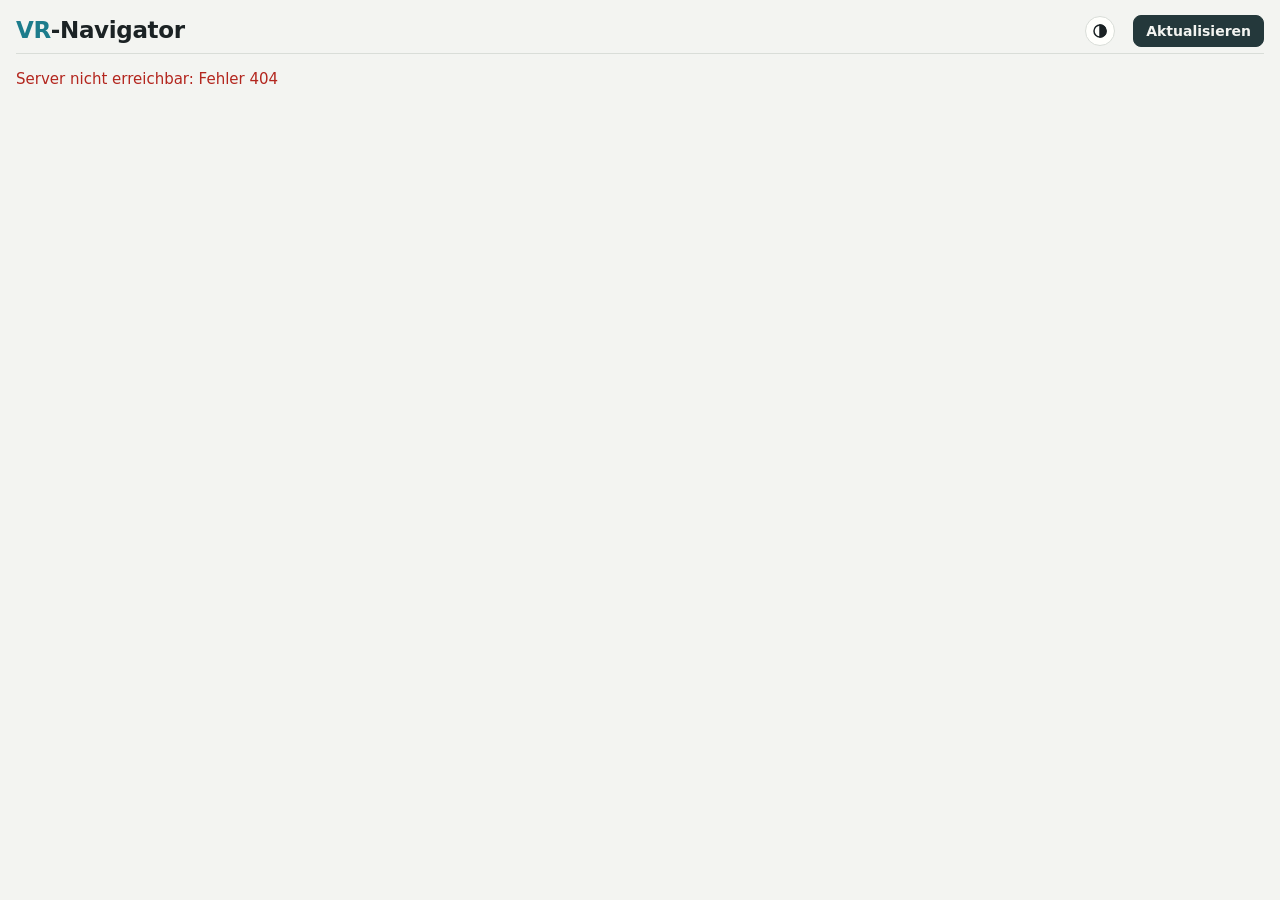
==== commit e017ef82: "Sammlung wie im eShopKompass, Bibliothek als Reiter VR (0.6.0) - Sammlung als Liste mit Spalten je R" ====
--- a/app/static/index.html
+++ b/app/static/index.html
@@ -15,7 +15,7 @@
     <h1><a class="home" href="/"><span class="brand">VR</span>-Navigator</a></h1>
     <div class="meta" id="meta"></div>
     <div class="thm"><button id="thmBtn" data-act="thm" aria-haspopup="true" aria-expanded="false"></button><div class="thm-m" id="thmMenu" role="menu" hidden></div></div>
-    <button class="primary" id="syncBtn" data-act="sync" title="Preise jetzt abrufen">Aktualisieren</button>
+    <button class="primary" id="syncBtn" data-act="sync" title="Abgleich jetzt starten: Konten, Zuordnung, Preise">Aktualisieren</button>
   </header>
   <nav id="nav"></nav>
   </div>
--- a/app/static/style.css
+++ b/app/static/style.css
@@ -5,6 +5,10 @@
   /* Jede Farbe eine Bedeutung, siehe docs/oberflaeche.md */
   --deal:#1d5fbf; --deal-bg:#e1ebfa; --best:#8a6200; --best-bg:#fbefd5;
   --go:#0d6b4f; --go-bg:#dcefe4; --stop:#b3261e; --stop-bg:#f8dfdc; --warn:#6b3fb3; --warn-bg:#ece5fa;
+  /* Nur für die Reiter je System in der Sammlung: Nintendo, PlayStation, PC */
+  --sys-nin:#c8102e; --sys-ps:#0060c0; --sys-pc:#4a7a00;
+  /* Sammlung (wie im eShopKompass): offene Zeile, Genre-Blasen und Wertung als Farbton */
+  --open:#f8f6f0; --gg-s:52%; --gg-bl:90%; --gg-ts:40%; --gg-tl:28%; --sc-s:70%; --sc-l:34%;
 }
 /* Ansicht: data-theme am html-Element (hell/dunkel), ohne Angabe wie das Gerät */
 @media (prefers-color-scheme: dark){:root:not([data-theme=light]){
@@ -12,12 +16,16 @@
   --accent:#cfdcda; --brand:#4fc3d4; --chip:#252d2f;
   --deal:#8db8ff; --deal-bg:#1c2b44; --best:#f2c14e; --best-bg:#3a2e12;
   --go:#5fd0a5; --go-bg:#183328; --stop:#ff8a80; --stop-bg:#3b1c19; --warn:#c3abff; --warn-bg:#2b2342;
+  --sys-nin:#ff6b6b; --sys-ps:#6aa8ff; --sys-pc:#8fd61a;
+  --open:var(--bg); --gg-s:28%; --gg-bl:21%; --gg-ts:45%; --gg-tl:80%; --sc-s:60%; --sc-l:66%;
 }}
 :root[data-theme=dark]{color-scheme:dark;
   --bg:#121617; --card:#1a2022; --ink:#e5ebea; --muted:#94a3a1; --line:#2c3537;
   --accent:#cfdcda; --brand:#4fc3d4; --chip:#252d2f;
   --deal:#8db8ff; --deal-bg:#1c2b44; --best:#f2c14e; --best-bg:#3a2e12;
   --go:#5fd0a5; --go-bg:#183328; --stop:#ff8a80; --stop-bg:#3b1c19; --warn:#c3abff; --warn-bg:#2b2342;
+  --sys-nin:#ff6b6b; --sys-ps:#6aa8ff; --sys-pc:#8fd61a;
+  --open:var(--bg); --gg-s:28%; --gg-bl:21%; --gg-ts:45%; --gg-tl:80%; --sc-s:60%; --sc-l:66%;
 }
 :root[data-theme=light]{color-scheme:light}
 *{box-sizing:border-box}
@@ -33,6 +41,8 @@
 button:hover{border-color:var(--accent)}
 button.primary{background:var(--accent);border-color:var(--accent);color:var(--bg);font-weight:600}
 button.danger{color:var(--stop)}
+a.btn{display:inline-block;background:var(--card);border:1px solid var(--line);border-radius:8px;padding:6px 12px;color:var(--ink);text-decoration:none}
+a.btn:hover{border-color:var(--accent)}
 label.btn{display:inline-block;background:var(--accent);border:1px solid var(--accent);color:var(--bg);font-weight:600;border-radius:8px;padding:6px 12px;cursor:pointer}
 .vh{position:absolute;width:1px;height:1px;opacity:0;overflow:hidden}
 label.btn{position:relative}
@@ -149,7 +159,13 @@
 /* Entdecken: Mischungen in einer wischbaren Zeile, Filter als Menüs */
 .systabs{display:flex;gap:2px;margin-bottom:10px;overflow-x:auto;border-bottom:1px solid var(--line)}
 .systabs button{border:0;border-bottom:2px solid transparent;border-radius:0;background:none;padding:6px 10px;white-space:nowrap;font-size:14px}
-.systabs button.on{border-bottom-color:var(--accent);color:var(--accent);font-weight:600}
+.systabs button{--fam:var(--brand)}
+.systabs button.fam-nin{--fam:var(--sys-nin)}
+.systabs button.fam-ps{--fam:var(--sys-ps)}
+.systabs button.fam-pc{--fam:var(--sys-pc)}
+.systabs button:not([class*=fam-]){--fam:var(--accent)}
+.systabs button:hover{border-bottom-color:color-mix(in srgb,var(--fam) 40%,transparent)}
+.systabs button.on{border-bottom:3px solid var(--fam);color:var(--fam);font-weight:600}
 .systabs .n{color:var(--muted);font-size:12px;font-weight:400}
 .chips.mix{margin-bottom:8px;flex-wrap:nowrap;overflow-x:auto;padding-bottom:2px}
 .chips.mix button{white-space:nowrap}
@@ -177,6 +193,10 @@
 .shop.win{border-color:var(--go);box-shadow:inset 0 0 0 1px var(--go)}
 .shop .cheap{color:var(--go);font-weight:600;font-size:12px}
 .over{color:var(--stop);font-weight:600}
+/* Urteil (wie im eShopKompass): grün nur fürs Urteil */
+.vd{display:inline-block;border-radius:5px;padding:0 6px;font-size:12px;font-weight:600}
+.vd.buy{background:var(--go);color:var(--card)}
+.vd.good{color:var(--go);box-shadow:inset 0 0 0 1.5px var(--go)}
 /* Fakten als festes Raster: Spalte mit Namen, Spalte mit Werten, in jeder Karte gleich */
 .facts{display:grid;grid-template-columns:max-content minmax(0,1fr);gap:3px 12px;align-items:baseline;font-size:13px;color:var(--ink);min-width:0;flex-basis:100%}
 .fact{display:contents}
@@ -229,3 +249,60 @@
   details.menu{position:static}
   details.menu .pop,details.menu .pop.wide{left:0;right:0;width:auto;max-width:none}
 }
+/* Sammlung (0.6.0, wie „Spiele“ im eShopKompass): Zeilen als Raster, Spalten je Reiter (--gcols kommt
+   aus der Ansicht), Kopf zum Sortieren, offene Zeile mit Einzelheiten. Am Handy untereinander */
+.glist{padding:4px 10px}
+.glist.box{background:var(--card);border:1px solid var(--line);border-radius:12px;margin-bottom:12px}
+.gr{display:grid;grid-template-columns:var(--gcols);gap:0 10px;align-items:center;padding:4px 0;border-top:1px dashed var(--line);font-size:13px;min-height:22px}
+.glist>.gr:first-child,.gr.nph+.gr{border-top:0}
+.gr.nph{padding-top:4px;font-size:11px;text-transform:uppercase;letter-spacing:.06em;color:var(--muted);align-items:end;border-bottom:1px solid var(--line)}
+.gr.nph .sth{cursor:pointer;user-select:none;white-space:nowrap;overflow:hidden;text-overflow:ellipsis}
+.gr.nph .sth:hover,.gr.nph .sth.on{color:var(--ink)}
+.gr.nph .sth .sa{font-size:9px;margin-left:2px}
+.gr .r{text-align:right;white-space:nowrap}
+.gr>span{min-width:0}
+.gr .t{min-width:0;display:flex;align-items:baseline;gap:4px;white-space:nowrap;overflow:hidden}
+.gr .t .b{flex:none;font-size:11px}
+.gr button.link.g-n{text-decoration:none;color:inherit;text-align:left;font:inherit;padding:0;min-width:3em;overflow:hidden;text-overflow:ellipsis;white-space:nowrap;flex:0 1 auto}
+.gr button.link.g-n:hover{text-decoration:underline}
+.gr.open button.link.g-n{font-weight:600}
+.gr .ux,.gr .ux *{color:var(--warn)}
+.gtags{display:flex;flex-wrap:wrap;gap:3px 4px;min-width:0}
+.chip{display:inline-block;font-size:11px;border-radius:999px;padding:0 7px;background:var(--chip);color:var(--muted);white-space:nowrap}
+.chip.gg{background:hsl(var(--gh) var(--gg-s) var(--gg-bl));color:hsl(var(--gh) var(--gg-ts) var(--gg-tl))}
+.gsc{color:hsl(var(--sh) var(--sc-s) var(--sc-l));font-weight:600}
+.gme{flex:none;display:inline-flex;gap:4px;align-items:center;font-size:13px}
+.gme .gst.done,.gme .gfav{font-size:15px}
+.gst{-webkit-text-stroke:.5px currentColor}
+.gst.backlog{color:var(--stop)}
+.gst.started{color:var(--deal)}
+.gst.done{color:var(--go)}
+.gfav{color:var(--best)}
+.gr.open,.gd{background:var(--open);box-shadow:-10px 0 0 var(--open),10px 0 0 var(--open)}
+.gr.open{border-top-style:solid}
+.gd{display:grid;grid-template-columns:minmax(0,1fr) auto;gap:6px 18px;padding:4px 0 10px;font-size:13px}
+.gdf{display:grid;grid-template-columns:max-content minmax(0,1fr);gap:3px 14px;align-content:start;padding-left:14px}
+.gd .fl{color:var(--muted);font-size:11px;text-transform:uppercase;letter-spacing:.04em}
+.gd .fv{min-width:0;overflow-wrap:anywhere}
+.gdm{display:flex;flex-direction:column;gap:5px;align-items:flex-start}
+.gmk{display:flex;flex-wrap:wrap;gap:6px}
+.gmark{display:inline-flex}
+.gmark button{flex:none;white-space:nowrap;font-size:12px;padding:1px 8px;background:var(--card)}
+.gd .gmark button.on{background:color-mix(in srgb,var(--ink) 16%,var(--card));color:var(--ink);border-color:var(--line)}
+.gd .gds{grid-column:1/-1;font-size:12px;padding-left:14px;margin:0}
+.gdv{display:flex;flex-direction:column;gap:6px;min-width:0;padding-left:14px}
+.gdv>.b{align-self:flex-start}
+.gdv .note{font-size:13px;white-space:pre-wrap;overflow-wrap:anywhere;border-left:3px solid var(--line);padding-left:8px}
+.gpick .glist{padding:0}
+details.menu .opts .chip{font-size:12px}
+@media (max-width:760px){
+  .gr.nph{display:none}
+  .gr{display:flex;flex-wrap:wrap;gap:2px 12px;align-items:baseline}
+  .gr .t{flex:1 0 100%;flex-wrap:wrap;white-space:normal}
+  .gr button.link.g-n{white-space:normal}
+  .gr .nil{display:none}
+  .gr>span[data-l]:not(.c-gen)::before{content:attr(data-l) " ";color:var(--muted);font-size:11px}
+  .gr .c-gen{flex:1 0 100%}
+  .gd{grid-template-columns:minmax(0,1fr)}
+  .gdf,.gdv,.gd .gds{padding-left:4px}
+}
